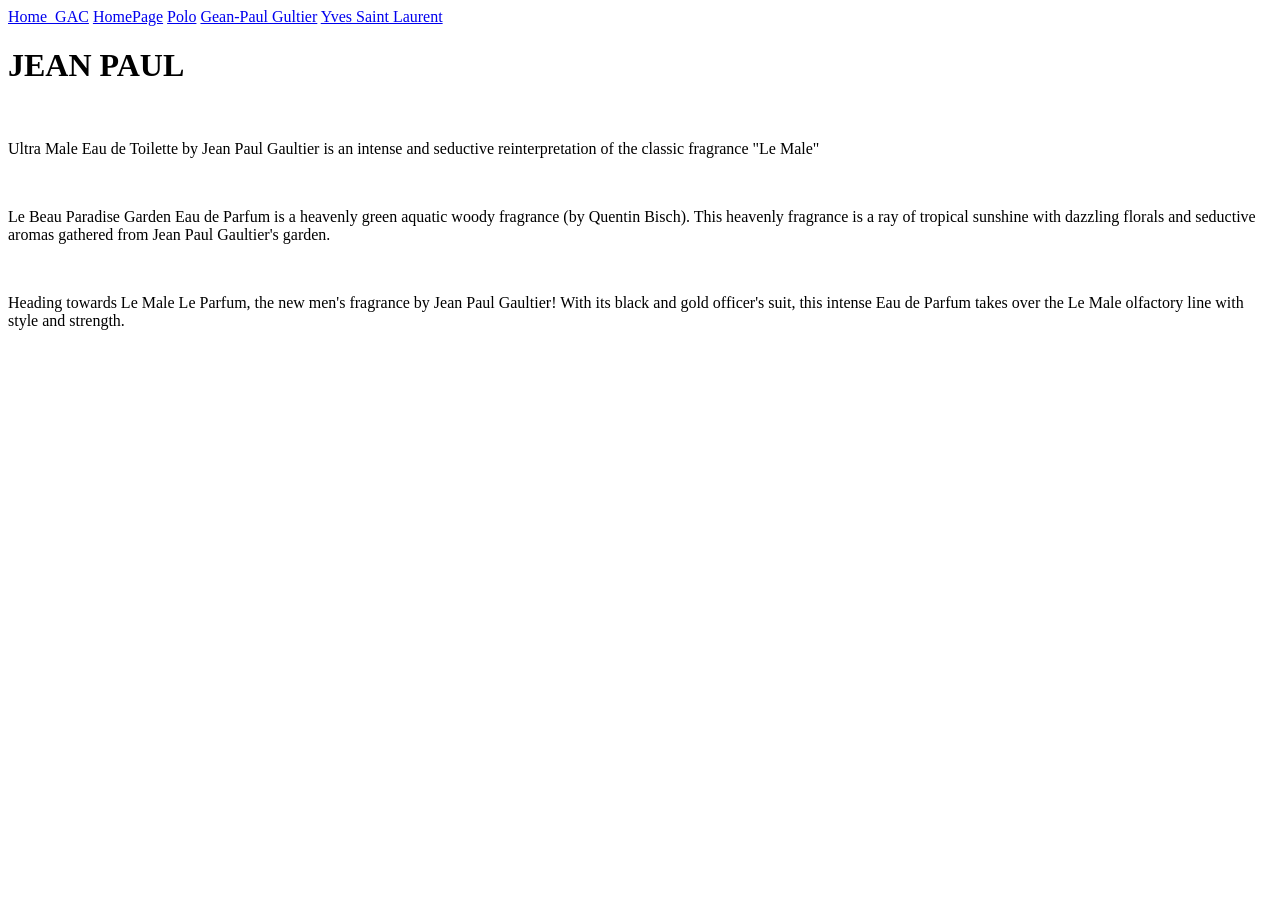
==== Gean-Paul Gultier.html @ 39e6128b "Add files via upload" ====
<!DOCTYPE html>
<html lang="en">
<head>
    <meta charset="UTF-8">
    <meta name="viewport" content="width=device-width, initial-scale=1.0">
    <title>Document</title>
    <link rel="stylesheet" href="/styles/style.css">
</head>
<body>
    <header>
        <nav>
            <a href="index.html">Home_GAC</a>
          <a href="HomePage.html">HomePage</a>
          <a href="Polo.html">Polo</a>
          <a href="Gean-Paul Gultier.html">Gean-Paul Gultier</a>
          <a href="YSL.html">Yves Saint Laurent</a>
         </nav>
      </header>
      <h1>JEAN PAUL</h1>
      <main class="Gean-Paul">

        <article>
            <img width="300px" src="https://cdn11.bigcommerce.com/s-2vt02okold/images/stencil/1280x1280/products/2850/2802/HJEAPGU__95132.1731099884.jpg?c=1" alt="">
            <p>Ultra Male Eau de Toilette by Jean Paul Gaultier is an intense and seductive reinterpretation of the classic fragrance "Le Male"</p>
        </article>
        <article>
            <img width="300px" src="https://http2.mlstatic.com/D_NQ_NP_995211-MLA74084617926_012024-O.webp" alt="">
            <p>Le Beau Paradise Garden Eau de Parfum is a heavenly green aquatic woody fragrance (by Quentin Bisch). This heavenly fragrance is a ray of tropical sunshine with dazzling florals and seductive aromas gathered from Jean Paul Gaultier's garden.</p>
           
            <article><img width="300px" src="https://resources.sears.com.mx/medios-plazavip/fotos/productos_sears1/original/3361068.jpg?scale=550" alt="">
                <p>Heading towards Le Male Le Parfum, the new men's fragrance by Jean Paul Gaultier! With its black and gold officer's suit, this intense Eau de Parfum takes over the Le Male olfactory line with style and strength.</p>
            </article>
       
</main>
<footer></footer>
</body>
</html>
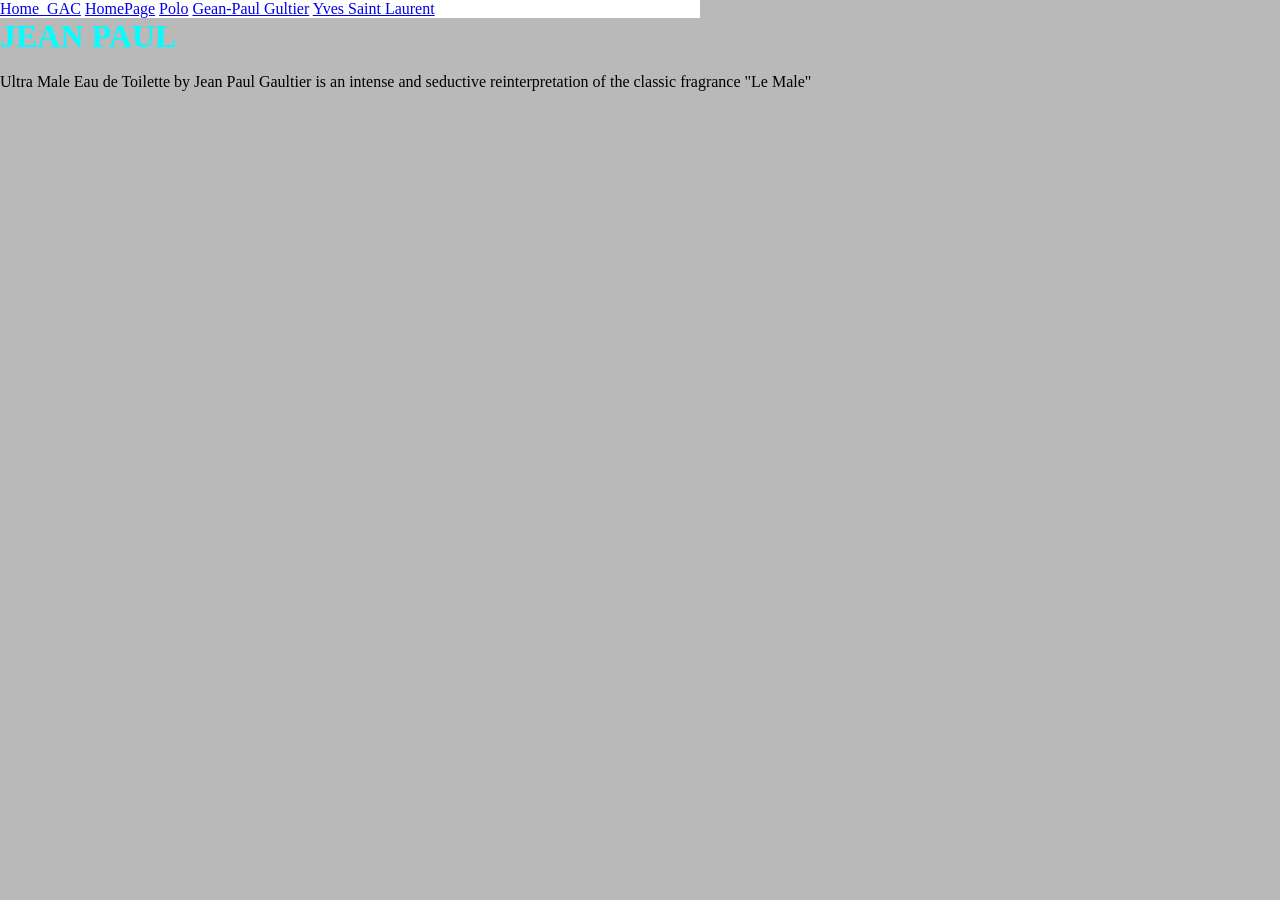
==== commit e1fffbd1: "Update Gean-Paul Gultier.html" ====
--- a/Gean-Paul Gultier.html
+++ b/Gean-Paul Gultier.html
@@ -4,7 +4,7 @@
     <meta charset="UTF-8">
     <meta name="viewport" content="width=device-width, initial-scale=1.0">
     <title>Document</title>
-    <link rel="stylesheet" href="/styles/style.css">
+    <link rel="stylesheet" href="style.css">
 </head>
 <body>
     <header>
--- a/style.css
+++ b/style.css
@@ -0,0 +1,50 @@
+/* Add styles here */
+
+*{
+    margin:0;
+}
+header{
+    display:flex;
+    position: static;
+    background-color: rgb(255, 255, 255);
+    color:hsl(226, 100%, 50%);
+    width: 700px;
+}
+h1{
+    color:rgb(0, 255, 255);
+}
+body{
+    background-color: rgb(185, 185, 185);
+    width:100vw;
+}
+.a{
+    background-color: red;
+}
+.Polo{
+    display: flex;
+    width: 1500px;
+    flex-wrap: wrap;
+    justify-content: space-between;
+}
+
+.Polo article{
+width:500px;
+}
+.Gean-Paul{
+    display: flex;
+    width: 3000px;
+    flex-wrap: wrap;
+    justify-content: space-between;
+}
+.Gean-Paul article{
+    width: 1000px;
+}
+.YSL article{
+    display: flex;
+    width: 3000px;
+    flex-wrap: wrap;
+    justify-content: space-between;
+}
+.YSL article{
+    width: 1000px;
+}
